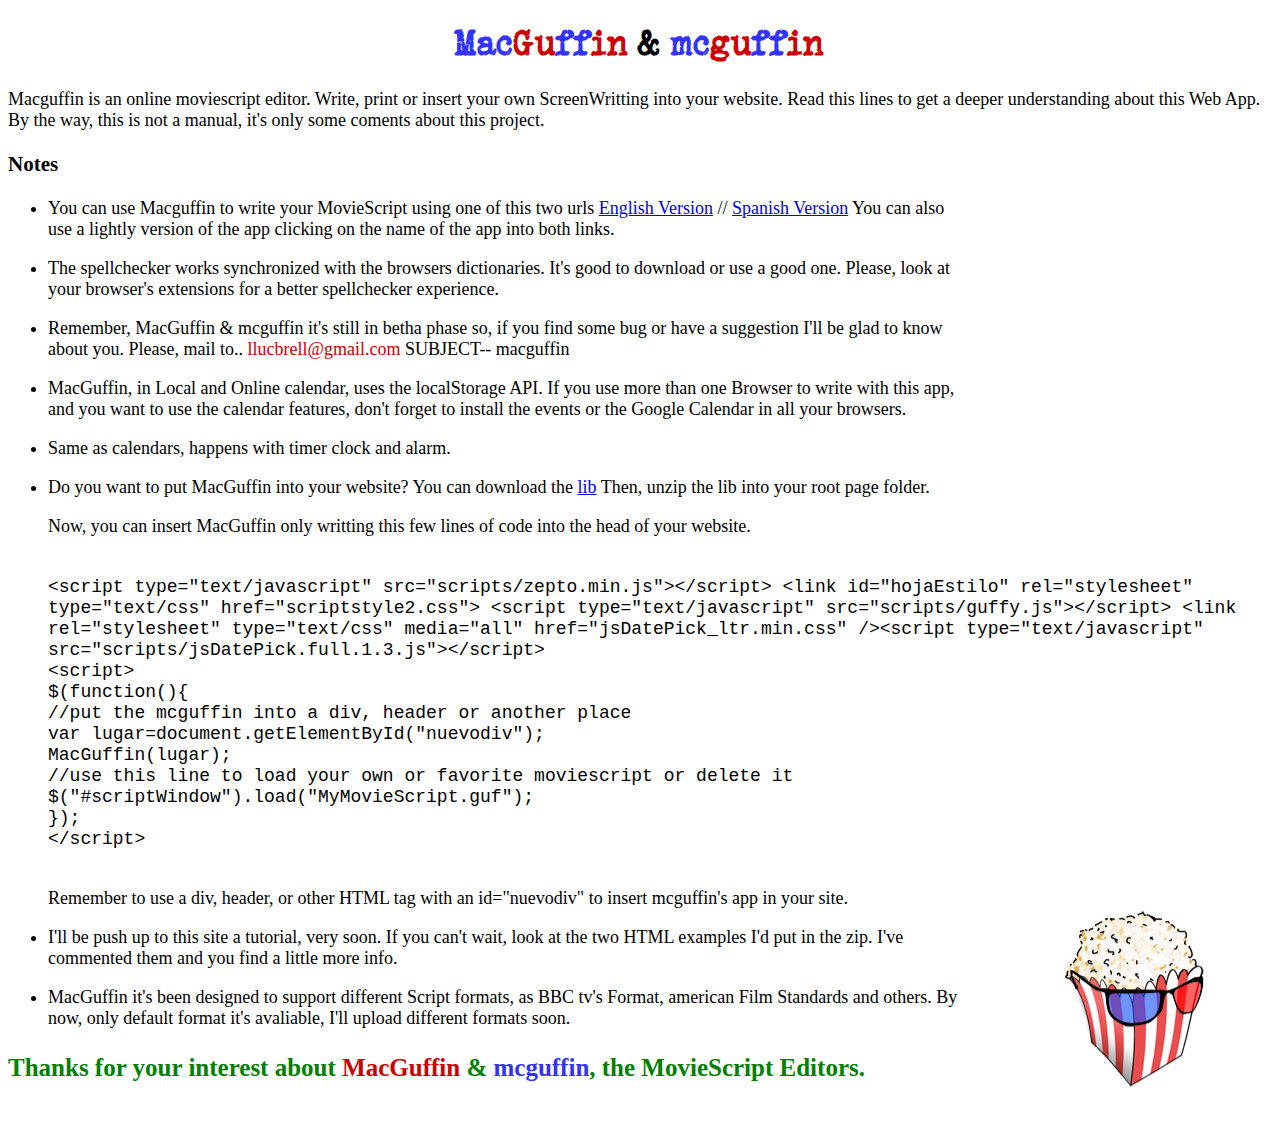
==== index.html @ 50d5c12a "Macguffin project moved to github" ====
<!doctype html>
<html>

<head>
<meta charset="utf-8">
<meta name="description" content="Online moviescript editor. Write, print or insert your own ScreenWritting into your website.">
<meta name="keywords" content="macguffin,mcguffin,script,scriptwritting,screenwriting,editor,alternative,celtx,final,draft,web,app,aplication,software,writting,write,free,opensource,moviescript,movie,scene,dialogue,transition,webapp,character,tool,pluggin,website">




<title>MacGuffin: About</title>
  <link rel="icon" 
      type="image/png" 
      href="imagenes/macfavicon.png">

  
 <link id="hojaEstilo" rel="stylesheet" type="text/css" href="scriptstyleabout.css">
  


</head>


<style>

@font-face { 
font-family: typewriter;
src: url(fonts/typewriter.ttf); 
}

#agradecimiento{
  margin-right: 25%;
  font-size: 25px;
  color: green;
}
.titulo{
font-family: typewriter;
 text-align: center;
}

.azul{
  color: #3333FF;
  
}

.rojo{
  color:#CC0000;
}


li{
  margin-right: 25%;
}

 body{
  font-size: 18px;
  background: url(imagenes/paloicon.png) right bottom no-repeat;

 }
 
  </style>

<body>  
<header>
<div id="logosleng">
<h1 class="titulo"><span class="azul">Mac</span><span class="rojo">Gu</span><span class="azul">ff</span><span class="rojo">in</span> & <span class="azul">mc</span><span class="rojo">gu</span><span class="azul">ff</span><span class="rojo">in</span></h1>

</div>

  </header> 
  <div class="texto">
  <p>Macguffin is an online moviescript editor. Write, print or insert your own ScreenWritting into your website. Read this lines to get a deeper understanding about this Web App. By the way, this is not a manual, it's only some coments about this project. </p></div>
  <h3>Notes</h3>
  <div class="texto">
  <ul><li><p>You can use Macguffin to write your MovieScript using one of this two urls <a href="MacGuffinfin3Den.html">English Version</a> // <a href="./VersionEspa/espindex.html">Spanish Version</a> You can also use a lightly version of the app clicking on the name of the app into both links.</p></li>
  <li><p>The spellchecker works synchronized with the browsers dictionaries. It's good to download or use a good one. Please, look at your browser's extensions for a better spellchecker experience.</p></li> 
  <li><p>Remember, MacGuffin & mcguffin it's still in betha phase so, if you find some bug or have a suggestion I'll be glad to know about you. Please, mail to.. <span class="rojo">llucbrell@gmail.com</span> SUBJECT-- macguffin</p></li>
  <li><p>MacGuffin, in Local and Online calendar, uses the localStorage API. If you use more than one Browser to write with this app, and you want to use the calendar features, don't forget to install the events or the Google Calendar in all your browsers. </p></li>
  <li><p>Same as calendars, happens with timer clock and alarm.</p></li>
  <li><p>Do you want to put MacGuffin into your website? You can download the <a href="MacWebEn.zip">lib</a>  Then, unzip the lib into your root page folder.</p></li> 
    <p>Now, you can insert MacGuffin only writting this few lines of code into the head of your website.</p>
    <code>
<br>
&ltscript type="text/javascript" src="scripts/zepto.min.js"&gt&lt/script&gt
&ltlink id="hojaEstilo" rel="stylesheet" type="text/css" href="scriptstyle2.css"&gt
&ltscript type="text/javascript" src="scripts/guffy.js"&gt&lt/script&gt
&ltlink rel="stylesheet" type="text/css" media="all" href="jsDatePick_ltr.min.css" /&gt&ltscript type="text/javascript" src="scripts/jsDatePick.full.1.3.js"&gt&lt/script&gt
<br>
&ltscript&gt<br>
$(function(){<br>
//put the mcguffin into a div, header or another place  <br>
var lugar=document.getElementById("nuevodiv");<br>
MacGuffin(lugar);<br>
//use this line to load your own or favorite moviescript or delete it<br>
$("#scriptWindow").load("MyMovieScript.guf");<br>
});<br>
&lt/script&gt
<br>
    </code>
    <br>
    <p>Remember to use a div, header, or other HTML tag with an id="nuevodiv" to insert mcguffin's app in your site.</p>
    <li><p>I'll be push up to this site a tutorial, very soon. If you can't wait, look at the two HTML examples I'd put in the zip. I've commented them and you find a little more info.</p></li>
<li><p>MacGuffin it's been designed to support different Script formats, as BBC tv's Format, american Film Standards and others. By now, only default format it's avaliable, I'll upload different formats soon.</p></li></ul>
  
  <div class="texto">
 
  <p id="agradecimiento"><b>Thanks for your interest about <span class="rojo">MacGuffin</span> & <span class="azul">mcguffin</span>, the MovieScript Editors.</b></p>  
  </div>
  </div>
  
</body>



</html>
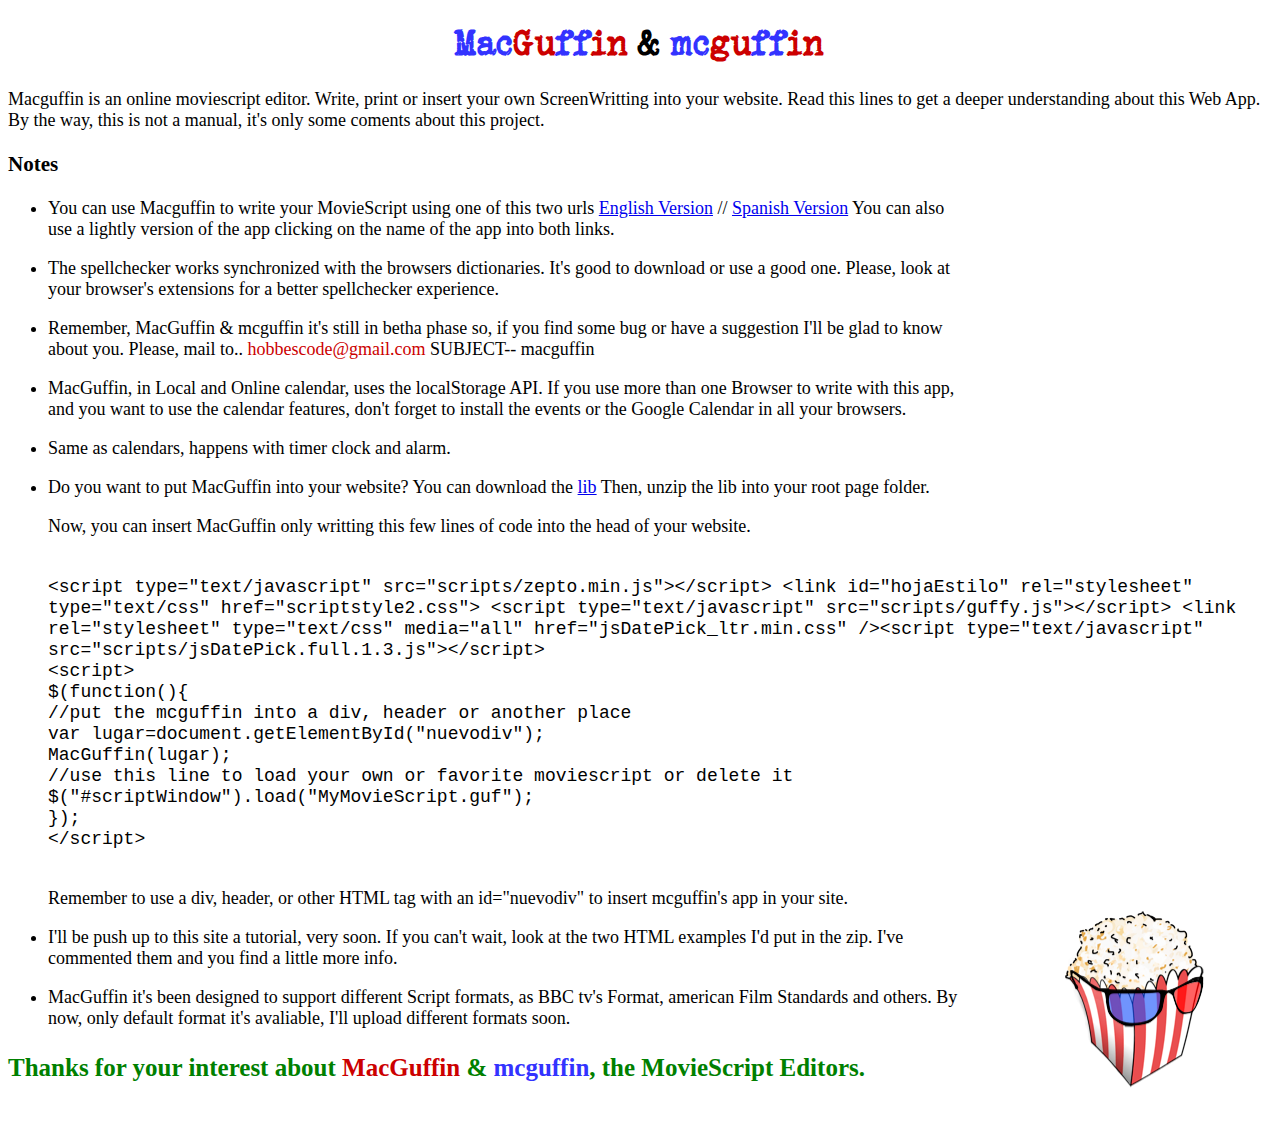
==== commit 57051127: "changed e-mail" ====
--- a/index.html
+++ b/index.html
@@ -75,7 +75,7 @@
   <div class="texto">
   <ul><li><p>You can use Macguffin to write your MovieScript using one of this two urls <a href="MacGuffinfin3Den.html">English Version</a> // <a href="./VersionEspa/espindex.html">Spanish Version</a> You can also use a lightly version of the app clicking on the name of the app into both links.</p></li>
   <li><p>The spellchecker works synchronized with the browsers dictionaries. It's good to download or use a good one. Please, look at your browser's extensions for a better spellchecker experience.</p></li> 
-  <li><p>Remember, MacGuffin & mcguffin it's still in betha phase so, if you find some bug or have a suggestion I'll be glad to know about you. Please, mail to.. <span class="rojo">llucbrell@gmail.com</span> SUBJECT-- macguffin</p></li>
+  <li><p>Remember, MacGuffin & mcguffin it's still in betha phase so, if you find some bug or have a suggestion I'll be glad to know about you. Please, mail to.. <span class="rojo">hobbescode@gmail.com</span> SUBJECT-- macguffin</p></li>
   <li><p>MacGuffin, in Local and Online calendar, uses the localStorage API. If you use more than one Browser to write with this app, and you want to use the calendar features, don't forget to install the events or the Google Calendar in all your browsers. </p></li>
   <li><p>Same as calendars, happens with timer clock and alarm.</p></li>
   <li><p>Do you want to put MacGuffin into your website? You can download the <a href="MacWebEn.zip">lib</a>  Then, unzip the lib into your root page folder.</p></li> 
